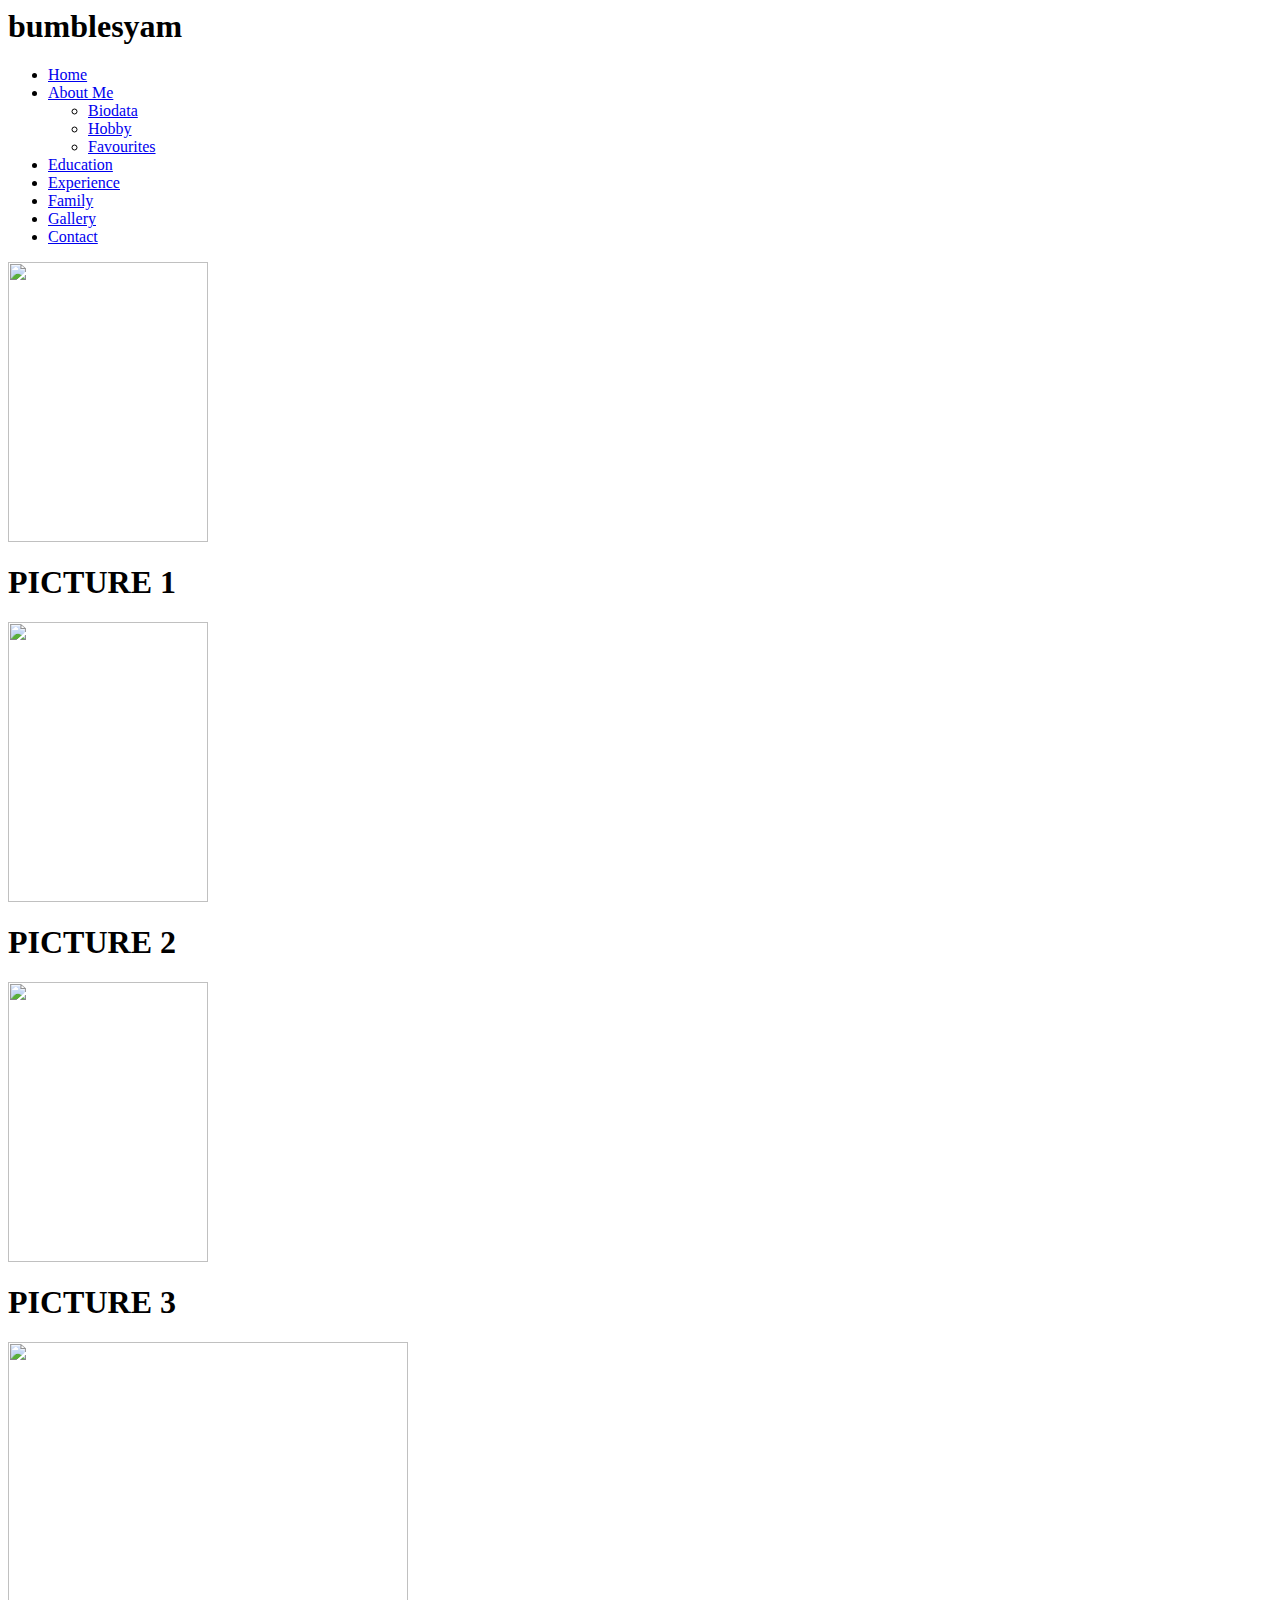
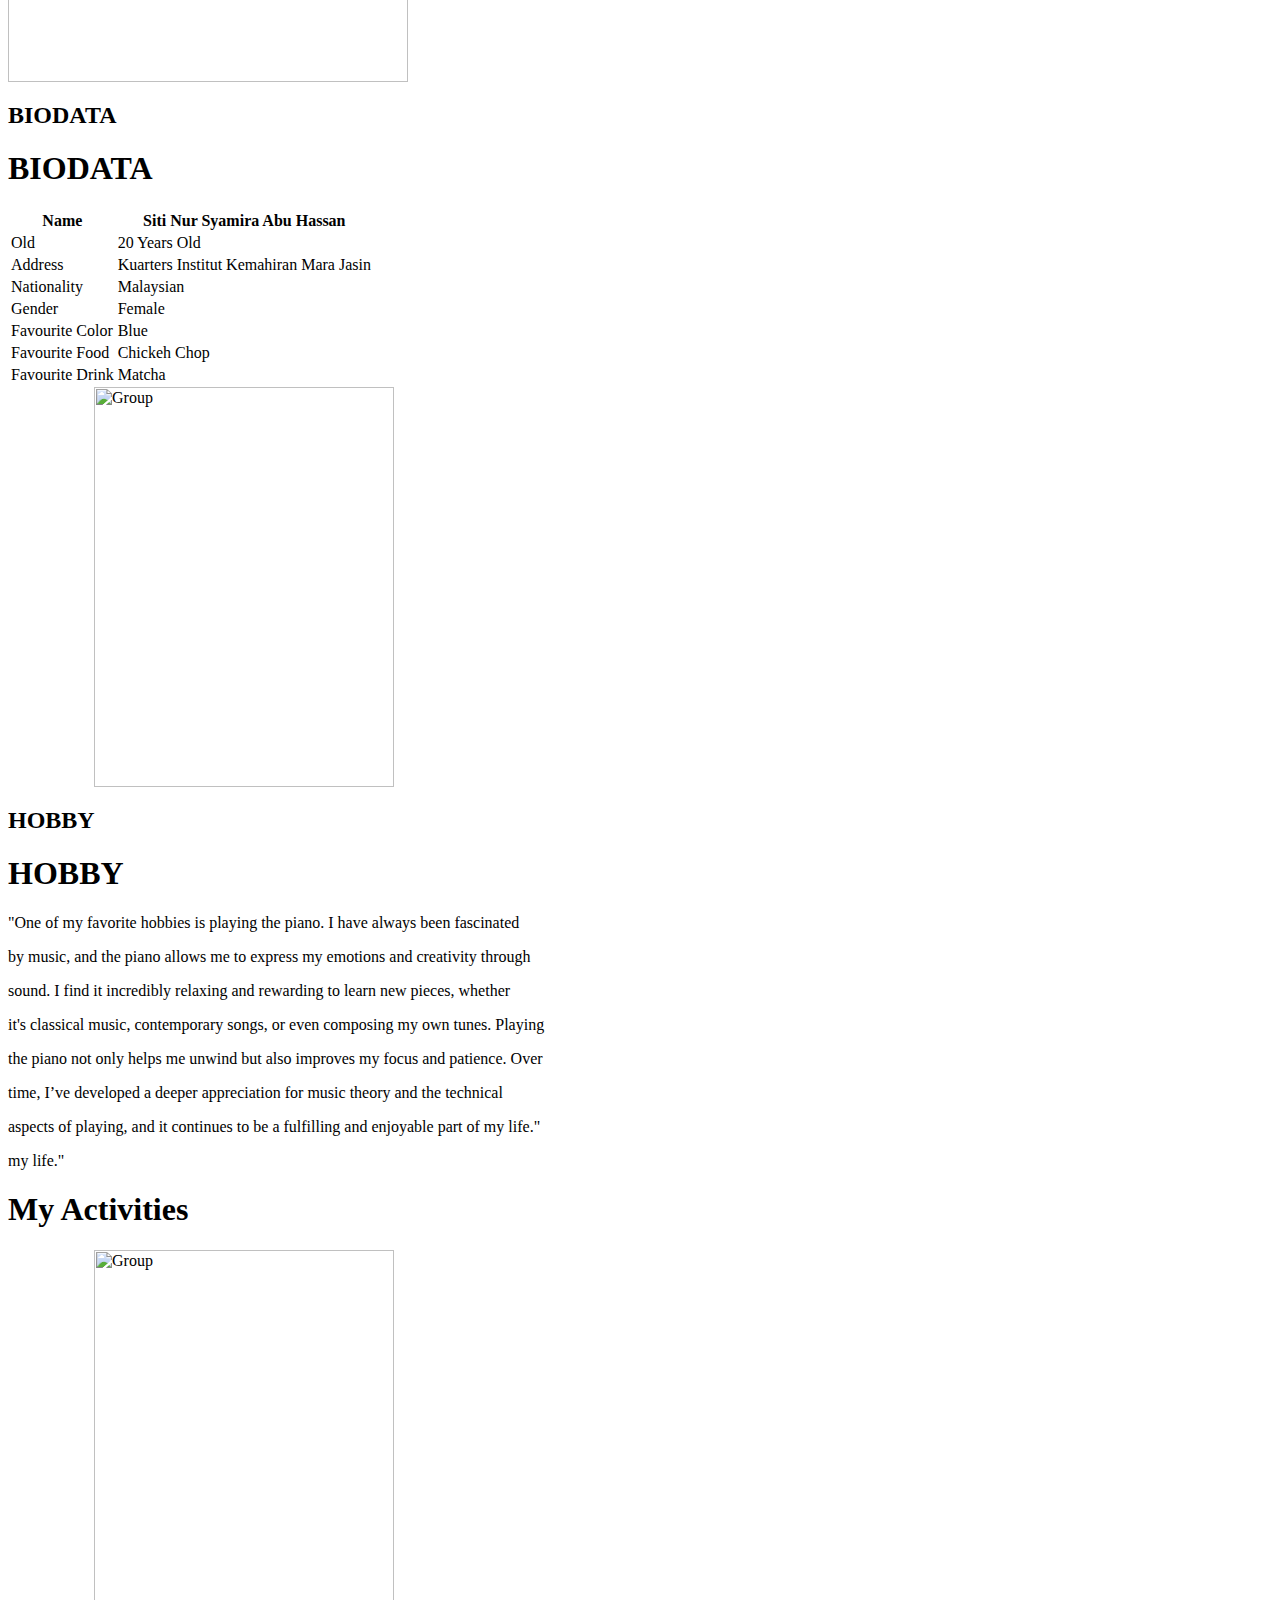
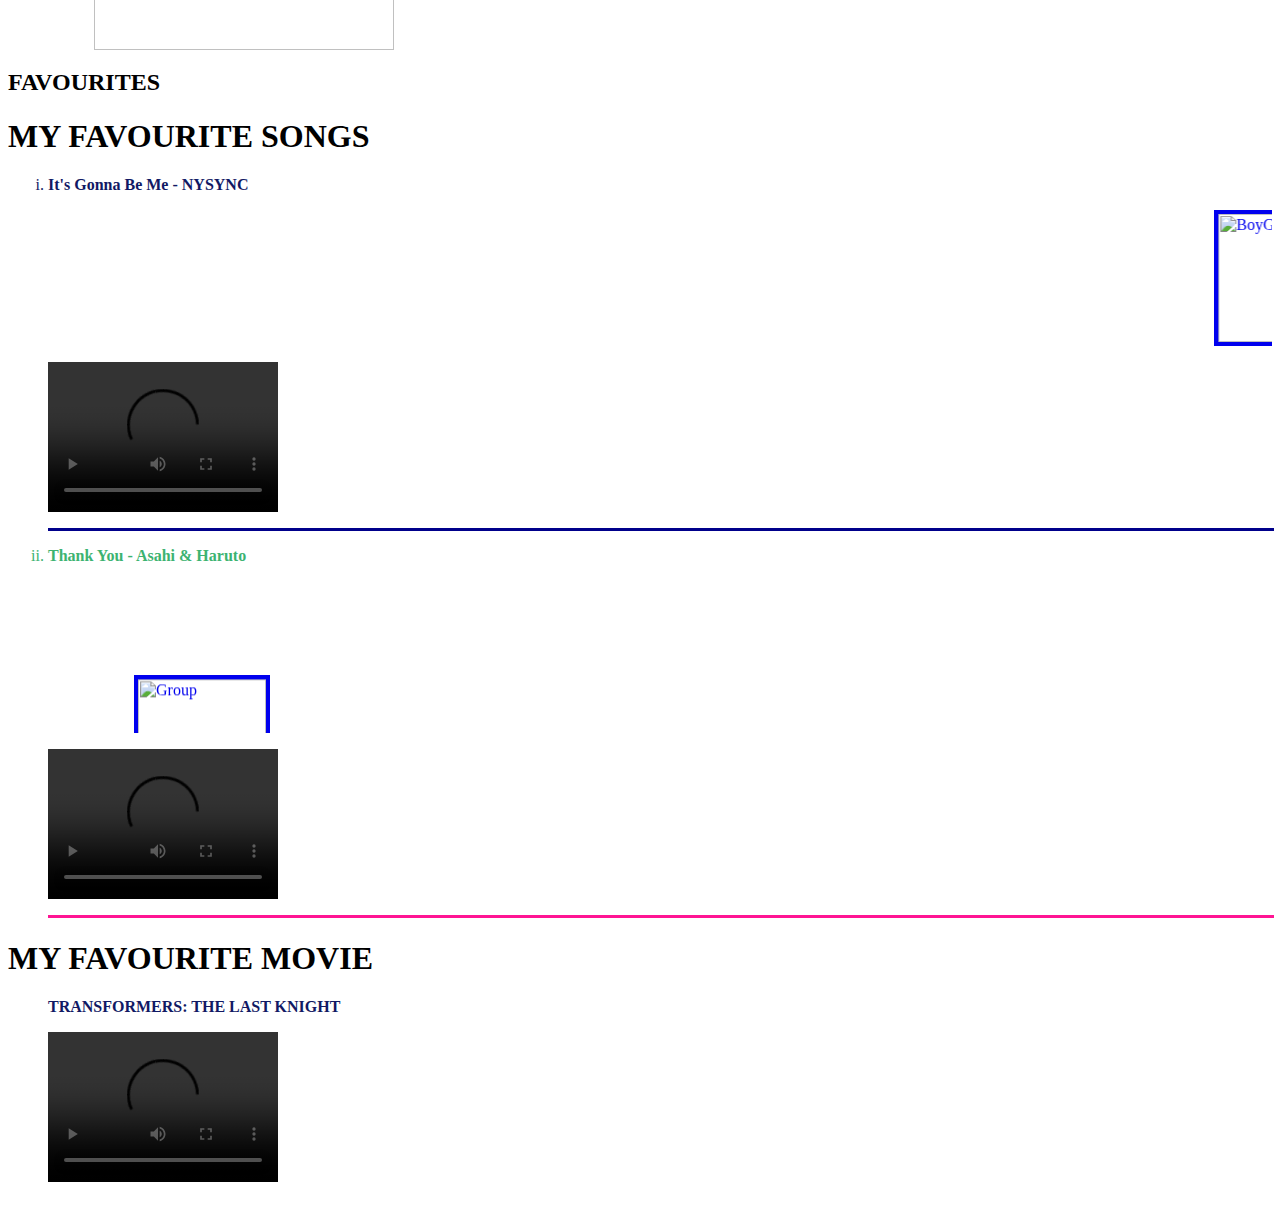
==== aboutme.html @ ff5a2dfd "Add files via upload" ====
<html>
<head>
  <body background="gif5.gif"></body>
  <title>About Me</title>

<link rel="stylesheet" href="https://cdnjs.cloudflare.com/ajax/libs/font-awesome/6.7.1/css/all.min.css" integrity="sha512-5Hs3dF2AEPkpNAR7UiOHba+lRSJNeM2ECkwxUIxC1Q/FLycGTbNapWXB4tP889k5T5Ju8fs4b1P5z/iB4nMfSQ==" crossorigin="anonymous" referrerpolicy="no-referrer" />
    <link href="style.css" type="text/css" rel="stylesheet">

</head>

<header>


  <body>
  
    

    <div class="dropdown">
      <div id="dropdownMenu" class="dropdown-content">
          <h1 class="logo">bumble</syam>syam</span></h1>
  
      <ul>
          <li><a href="home.html">Home</a></li>
          <li><a href="aboutme.html">About Me<i class="fas fa-heart"></i></a>
              <ul class="dropdown"> 
               <li><a href="aboutme.html">Biodata</a> </li>
               <li><a href="aboutme.html">Hobby</a> </li>
               <li><a href="aboutme.html">Favourites</a> </li>
              </ul>
          </li>
  
          <li><a href="education.html">Education</a></li>
          <li><a href="experience.html">Experience</a></li>
          <li><a href="family.html">Family</a></li>
          <li><a href="gallery.html">Gallery</a></li>
          <li><a href="contact.html">Contact</a></li>
      </ul>
      </div>
      
  
  </header>
  

<body>
    <div class="wrapper">
      <div class="card"> 
          <img src="me1.png" height="280" width="200">
          <div class="info">
            <h1>PICTURE 1</h1>
          </div>
     </div>

     <div class="card"> 
        <img src="mee2.png" height="280" width="200">
        <div class="info">
          <h1>PICTURE 2</h1>
        </div>
   </div>

   <div class="card"> 
    <img src="me1.png" height="280" width="200">
    <div class="info">
      <h1>PICTURE 3</h1>
    </div>
</div>

    </div>

   
    <body>
      
      <div class="image">
        <img src="SYEM.png" height="340" width="400" >
      </div>

      <section>
        <h2 class="biodata">BIODATA</h2>
      </section>
          
      <div class="container container1">
        <h1 class="text">BIODATA</h1>
      
        <table>
          <tr>
            <th>Name</th>
            <th>Siti Nur Syamira Abu Hassan</th>
          </tr>
          <tr>
            <td>Old</td>
            <td>20 Years Old</td>
          </tr>
          <tr>
            <td>Address</td>
            <td>Kuarters Institut Kemahiran Mara Jasin</td>
          </tr>
          <tr>
            <td>Nationality</td>
            <td>Malaysian</td>
          </tr>
          <tr>
            <td>Gender</td>
            <td>Female</td>
          </tr>
          <tr>
            <td>Favourite Color</td>
            <td>Blue</td>
          </tr>
          <tr>
            <td>Favourite Food</td>
            <td>Chickeh Chop</td>
          </tr>
          <tr>
            <td>Favourite Drink</td>
            <td>Matcha </td>
          </tr>
        </table>
        <img src="p4.jpg" alt="Group" width="300" height="400"  hspace="86"  class="move-image4">
    </div>
    
    <section>
      <h2 class="hobby">HOBBY</h2>
    </section>
   
    <div class="container container2">
      <h1 class="text">HOBBY</h1>
      <p class="text">"One of my favorite hobbies is playing the piano. I have always been fascinated  </p>
      <p class="text">by music, and the piano allows me to express my emotions and creativity through </p>
      <p class="text">sound. I find it incredibly relaxing and rewarding to learn new pieces, whether </p>
      <p class="text">it's classical music, contemporary songs, or even composing my own tunes. Playing</p>
      <p class="text">the piano not only helps me unwind but also improves my focus and patience. Over</p>
      <p class="text">time, I’ve developed a deeper appreciation for music theory and the technical</p>
      <p class="text">aspects of playing, and it continues to be a fulfilling and enjoyable part of my life."</p>
      <p class="text">my life."</p>
  </div>

  <div class="container container3">
    <h1 class="text">My Activities</h1>
    <img src="meee.jpg" alt="Group" width="300" height="400"  hspace="86"  class="move-image3">
  </div>


  <section>
    <h2 class="favorite">FAVOURITES</h2>
  </section>

  <div class="container container4">
  <h1 class="text">MY FAVOURITE SONGS</h1>
  <ol type="i" >
     <p><b><li style="color:rgb(17, 25, 100);">It's Gonna Be Me - NYSYNC</li></p></b>
  

  <p> <marquee> <a  href= "nsync.jpeg"> <img src="nsync.jpeg" alt="BoyGroup" width="128" height="128" border= "4" class="move-image1"></p></a> </marquee> 


  <video class="move-video1" controls style = "width:230px ; height:150px;">
    <source src="NSYNC.mp4" type="video/mp4" align="center">
    <source src="movie.ogg" type="video/ogg">
</video>
<hr size="3" width="100%" color="darkblue" align="center" class="line1">


<p><b><li style="color:MediumSeaGreen" class="text2">Thank You - Asahi &amp; Haruto </li></b></p>

<p> <marquee width="30%" direction="up" > <a href="treasure.jpeg"> <img src="treasure.jpeg" alt="Group" width="128" height="128" border= "4" hspace="86"  class="move-image2"></p></a></marquee>
   
<p> <video class="move-video2" controls style = "width:230px ; height:150px;">
    <source src="Thankyou.mp4" type="video/mp4" align="center" >
    <source src="movie.ogg" type="video/ogg">
</p>
</video>

       <hr size="3" width="100%" color="DeepPink" align="center" class="line2">

  </ol>
  </div>

  <div class="container container5">
    <h1 class="text">MY FAVOURITE MOVIE</h1>
 
  <ul type="none" >
    <p><b><li style="color:rgb(17, 25, 100);">TRANSFORMERS: THE LAST KNIGHT</li></p></b>
    <p> <video class="move-video3" controls style = "width:230px ; height:150px;">
      <source src="transformers.mp4" type="video/mp4" align="center" >
      <source src="movie.ogg" type="video/ogg">
  </p>
  </video>

  </ul>
</div>

<embed src="gone.mp3" hidden="true"></embed>

</body>
</html>
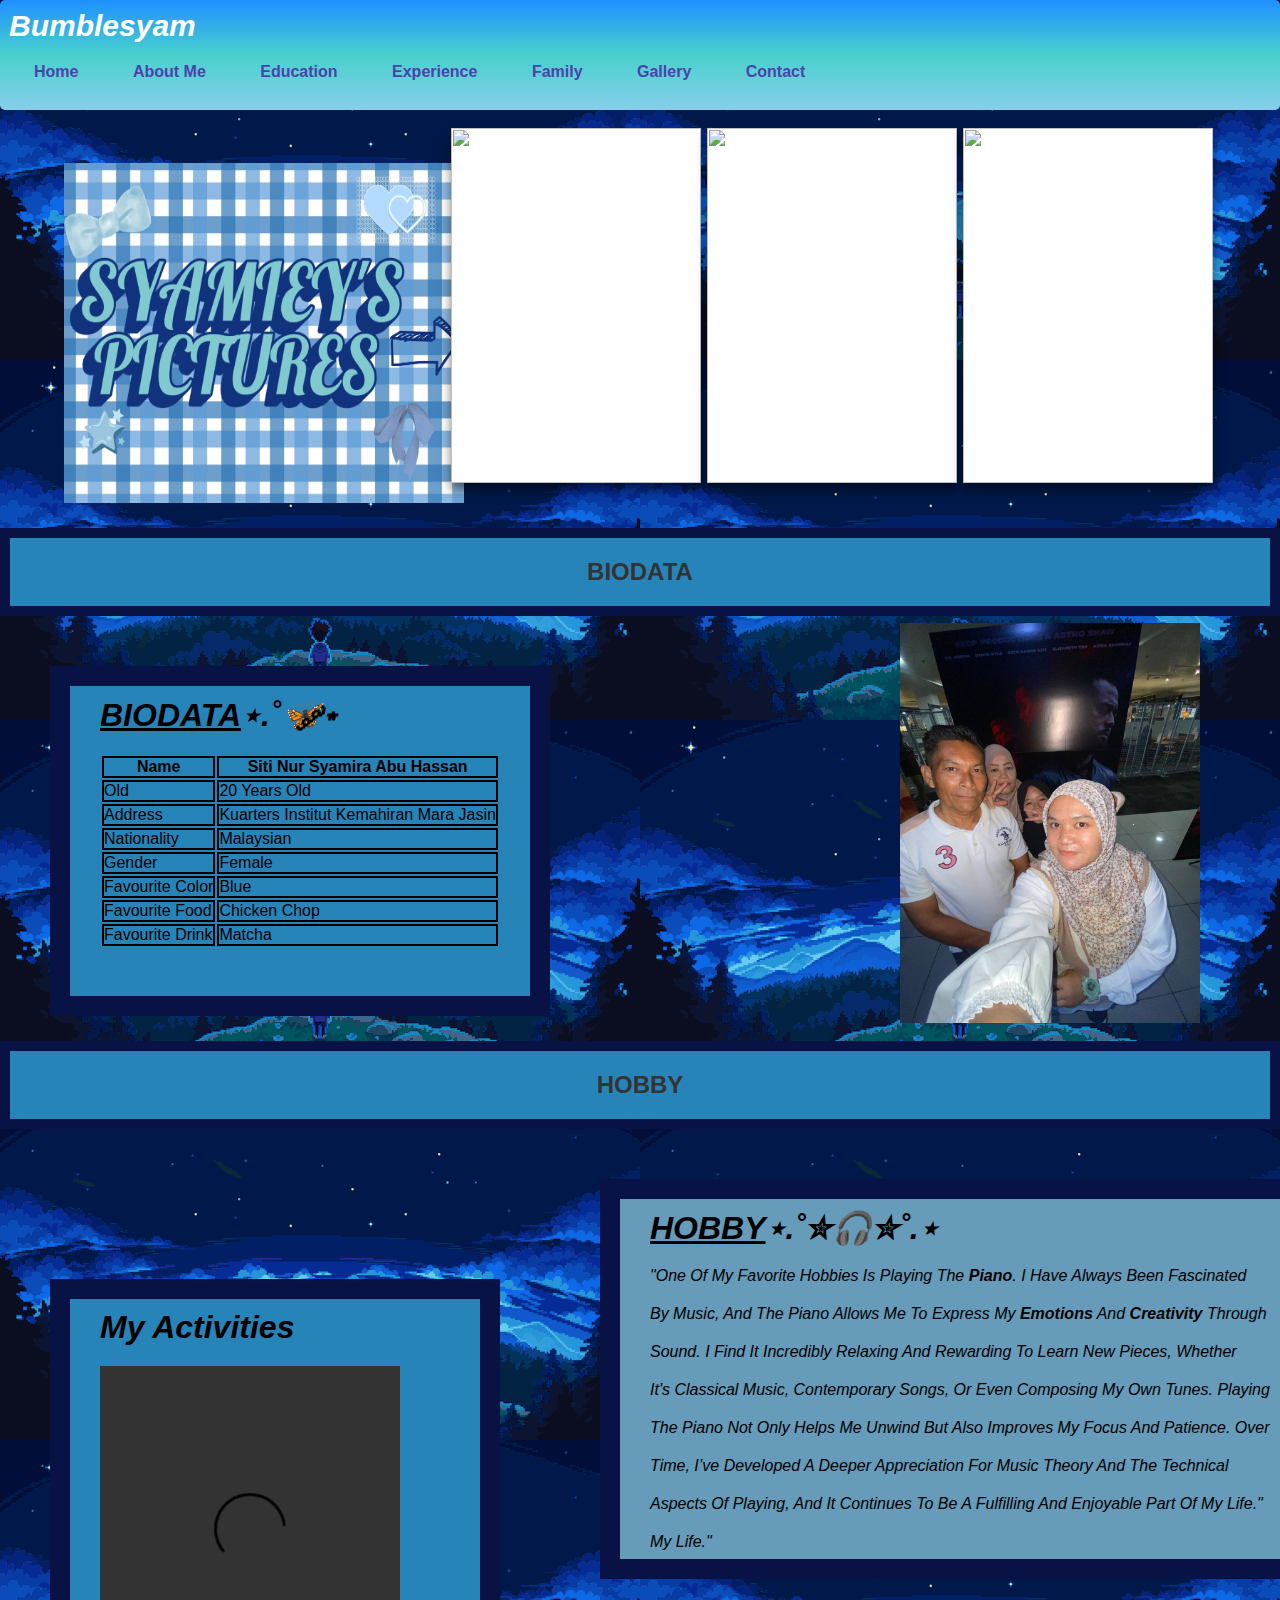
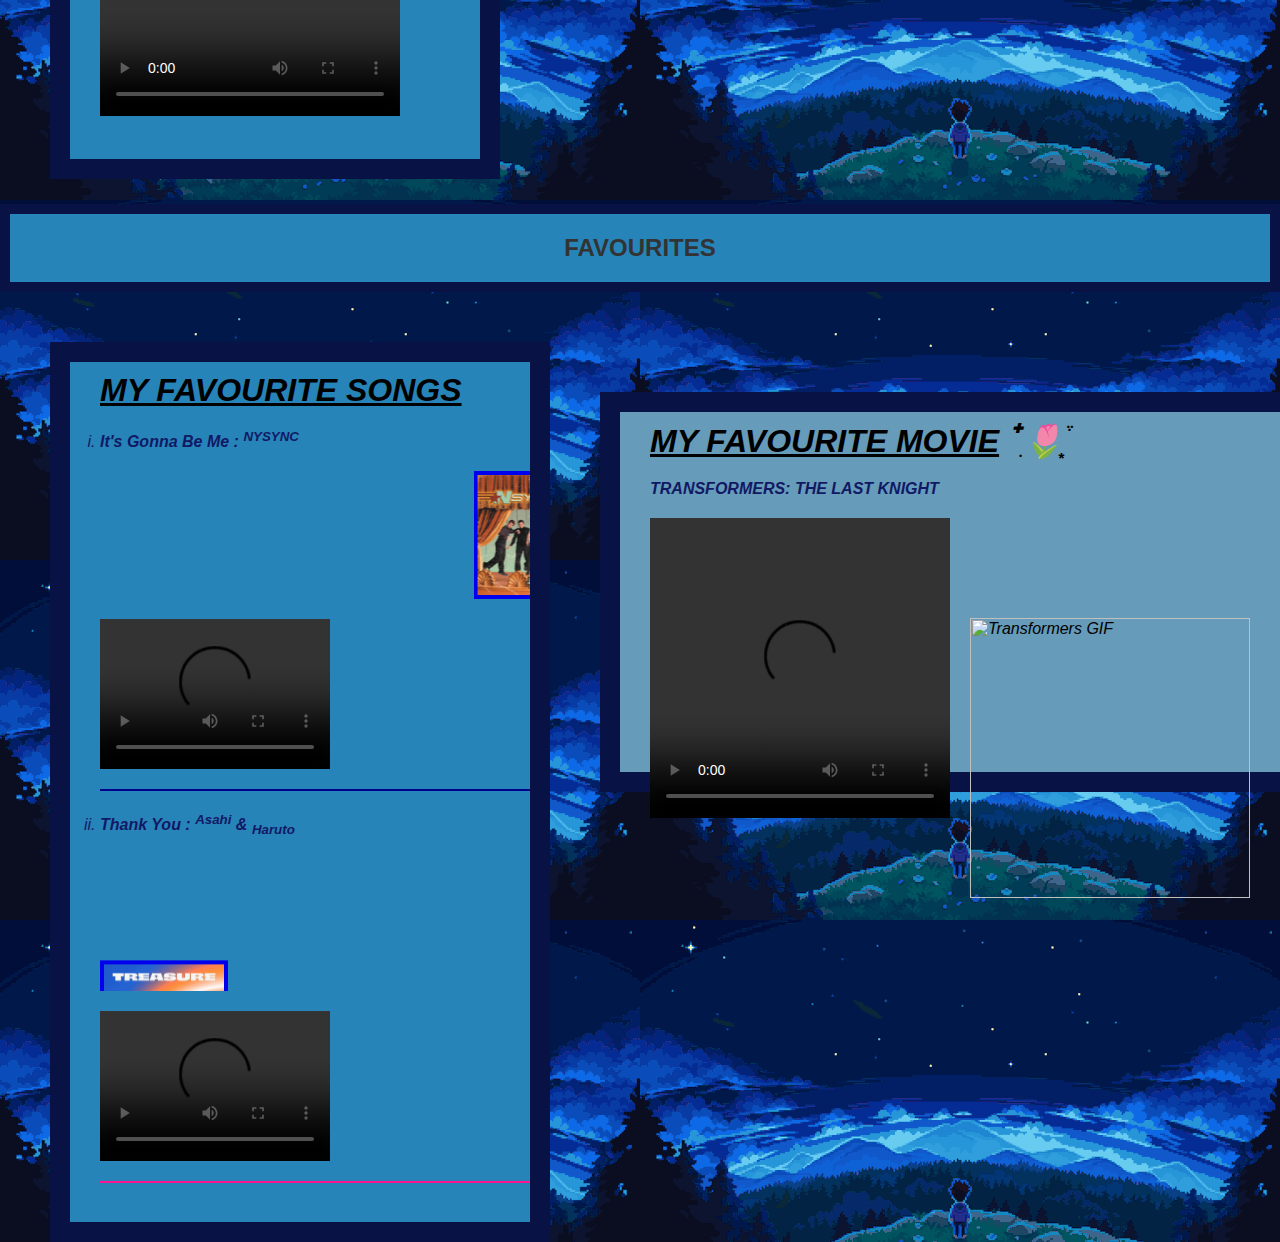
==== commit 4a92a3c6: "Update aboutme.html" ====
--- a/aboutme.html
+++ b/aboutme.html
@@ -23,11 +23,14 @@
           <li><a href="home.html">Home</a></li>
           <li><a href="aboutme.html">About Me<i class="fas fa-heart"></i></a>
               <ul class="dropdown"> 
-               <li><a href="aboutme.html">Biodata</a> </li>
-               <li><a href="aboutme.html">Hobby</a> </li>
-               <li><a href="aboutme.html">Favourites</a> </li>
+        
+               <li><a href="#biodata">Biodata</a> </li>
+               <li><a href="#hobby">Hobby</a> </li>
+               <li><a href="#favourite">Favourites</a> </li>
               </ul>
           </li>
+
+          
   
           <li><a href="education.html">Education</a></li>
           <li><a href="experience.html">Experience</a></li>
@@ -73,12 +76,12 @@
         <img src="SYEM.png" height="340" width="400" >
       </div>
 
-      <section>
+      <section id="biodata">
         <h2 class="biodata">BIODATA</h2>
-      </section>
+    </section>
           
       <div class="container container1">
-        <h1 class="text">BIODATA</h1>
+        <h1 class="text"><u>BIODATA</u>⋆.˚🦋༘⋆</h1>
       
         <table>
           <tr>
@@ -107,7 +110,7 @@
           </tr>
           <tr>
             <td>Favourite Food</td>
-            <td>Chickeh Chop</td>
+            <td>Chicken Chop</td>
           </tr>
           <tr>
             <td>Favourite Drink</td>
@@ -117,14 +120,14 @@
         <img src="p4.jpg" alt="Group" width="300" height="400"  hspace="86"  class="move-image4">
     </div>
     
-    <section>
+    <section id="hobby">
       <h2 class="hobby">HOBBY</h2>
-    </section>
+  </section>
    
     <div class="container container2">
-      <h1 class="text">HOBBY</h1>
-      <p class="text">"One of my favorite hobbies is playing the piano. I have always been fascinated  </p>
-      <p class="text">by music, and the piano allows me to express my emotions and creativity through </p>
+      <h1 class="text"><u>HOBBY</u>⋆.˚✮🎧✮˚.⋆</h1>
+      <p class="text">"One of my favorite hobbies is playing the <b>piano</b>. I have always been fascinated  </p>
+      <p class="text">by music, and the piano allows me to express my <b>emotions</b> and <b>creativity</b> through </p>
       <p class="text">sound. I find it incredibly relaxing and rewarding to learn new pieces, whether </p>
       <p class="text">it's classical music, contemporary songs, or even composing my own tunes. Playing</p>
       <p class="text">the piano not only helps me unwind but also improves my focus and patience. Over</p>
@@ -135,18 +138,21 @@
 
   <div class="container container3">
     <h1 class="text">My Activities</h1>
-    <img src="meee.jpg" alt="Group" width="300" height="400"  hspace="86"  class="move-image3">
+    <video class="move-video4" controls style = "width:300px ; height:350px;">
+      <source src="video.MOV" type="video/mp4" align="center">
+      <source src="movie.ogg" type="video/ogg">
+  </video>
   </div>
 
 
-  <section>
+  <section id="favourite">
     <h2 class="favorite">FAVOURITES</h2>
-  </section>
+</section>
 
   <div class="container container4">
-  <h1 class="text">MY FAVOURITE SONGS</h1>
+  <h1 class="text"><u>MY FAVOURITE SONGS</u></h1>
   <ol type="i" >
-     <p><b><li style="color:rgb(17, 25, 100);">It's Gonna Be Me - NYSYNC</li></p></b>
+     <p><b><li style="color:rgb(17, 25, 100);">It's Gonna Be Me : <sup>NYSYNC</sup></li></p></b>
   
 
   <p> <marquee> <a  href= "nsync.jpeg"> <img src="nsync.jpeg" alt="BoyGroup" width="128" height="128" border= "4" class="move-image1"></p></a> </marquee> 
@@ -159,7 +165,7 @@
 <hr size="3" width="100%" color="darkblue" align="center" class="line1">
 
 
-<p><b><li style="color:MediumSeaGreen" class="text2">Thank You - Asahi &amp; Haruto </li></b></p>
+<p><b><li style="color:rgb(17, 25, 100)" class="text2">Thank You : <sup>Asahi</sup> &amp; <sub>Haruto</sub> </li></b></p>
 
 <p> <marquee width="30%" direction="up" > <a href="treasure.jpeg"> <img src="treasure.jpeg" alt="Group" width="128" height="128" border= "4" hspace="86"  class="move-image2"></p></a></marquee>
    
@@ -175,15 +181,20 @@
   </div>
 
   <div class="container container5">
-    <h1 class="text">MY FAVOURITE MOVIE</h1>
+    <h1 class="text"><u>MY FAVOURITE MOVIE</u>𓍢ִ໋🌷͙֒</h1>
  
   <ul type="none" >
     <p><b><li style="color:rgb(17, 25, 100);">TRANSFORMERS: THE LAST KNIGHT</li></p></b>
-    <p> <video class="move-video3" controls style = "width:230px ; height:150px;">
+    <p> <video class="move-video3" controls style = "width:300px ; height:300px;">
       <source src="transformers.mp4" type="video/mp4" align="center" >
       <source src="movie.ogg" type="video/ogg">
   </p>
+
   </video>
+
+  <p>
+    <img src="bumblebee.gif" alt="Transformers GIF" style="width:280px; height:auto; margin-top:-200px; margin-left: 320px;">
+</p
 
   </ul>
 </div>
@@ -191,4 +202,4 @@
 <embed src="gone.mp3" hidden="true"></embed>
 
 </body>
-</html>+</html>
--- a/style.css
+++ b/style.css
@@ -0,0 +1,488 @@
+*{
+    margin: 0; padding:0;
+    box-sizing: border-box;
+    font-family: sans-serif;
+    outline: none;
+    text-transform: capitalize;
+    transition: 0.2s linear;
+
+}
+
+
+
+body{
+    font-family: "lucida handwriting";
+}
+
+ul {
+   background: none;
+}
+
+ul li {
+  
+      display: inline-block;
+      position: relative;
+      
+}
+
+ul li a {
+   
+      display: block;
+      padding: 20px 25px ;
+      color:#4a43aa;
+      text-decoration: none;
+      text-align: center;
+      font-weight: bold;
+      font-family: arial;
+      
+}
+
+ul li ul.dropdown li {
+    display: block;
+}
+
+ul li ul.dropdown {
+    width: 100%;
+    background: skyblue;
+    position: absolute;
+    display: none;
+    box border-radius: border ;
+}
+
+ul li a:hover{
+    background: linear-gradient( #000021, darkblue);
+    color: lightblue;
+    transform: scaleX(1.3);
+}
+
+ul li :hover {
+    display: block ;
+}
+
+
+ul li:hover .dropdown {
+display:block;
+
+}
+
+header{
+    position: fixed;
+    top: 0; left: 0%; right: 0%;
+    background :linear-gradient(dodgerblue, mediumturquoise, skyblue )  ;
+    padding: 9px;
+    display: flex;
+    align-items: center;
+   justify-content: space-between;
+    z-index: 1000;
+    border-radius: 5px;
+
+}
+
+
+.logo {
+    color: white;
+    text-decoration: none;
+    font-size: 30px;
+    font-style: italic;
+    color: white;
+}
+
+.logo span {
+    color: darkblue;
+}
+
+footer {
+    background-color: #3379b3;
+    color: white;
+    text-align: center;
+    padding: 20px;
+    position: fixed;
+    left: 0;
+    bottom: 0;
+    width: 100%;
+    font-size: 14px;
+}
+
+footer a {
+    color: #051944;
+    text-decoration: none;
+}
+
+footer a:hover {
+    text-decoration: underline;
+}
+
+.body-image {
+    display: block;
+    width: 100%; 
+    height: auto; 
+    margin-top: 9%; 
+    border-radius: 10px; 
+    box-shadow: 0 4px 8px rgba(0, 0, 0, 0.2); 
+    text-align: center;
+    justify-content: center;
+}
+
+.body-image:hover {
+    filter: brightness(90%); 
+    transform: scale(1.1); 
+    cursor: pointer; 
+}
+
+.columns-container {
+    display: flex; 
+    justify-content: space-around; 
+    gap: 20px; 
+    padding: 20px;
+}
+
+.column {
+    flex: 1; 
+    max-width: 300px; 
+    background: rgba(255, 255, 255, 0.8); 
+    padding: 15px;
+    border-radius: 10px;
+    box-shadow: 0 4px 8px rgba(0, 0, 0, 0.2);
+    text-align: center;
+}
+
+.column h3 {
+    font-size: 1.5em;
+    margin-bottom: 10px;
+    color: #333;
+}
+
+.column p {
+    font-size: 1em;
+    color: #666;
+}
+
+.wrapper {
+    margin-top: 10%;
+   margin-left: 35%;
+    display:flex;
+    width: 60%;
+    justify-content: space-around;
+}
+
+.card {
+    width:250px;
+    height: 355px;
+    padding: 2rem 1 rem;
+    background: #fff;
+    position: relative;
+    display: flex;
+    align-items: flex-end;
+    box-shadow: 0px 7px 10px rgba(0, 0, 0, 0.5);
+    transform: 0.5s ease-in-out;
+    
+}
+
+.card:hover{
+    transform: translateY(20px);
+}
+
+.card:before {
+    content:"";
+    position: absolute;
+    top: 0;
+    left: 0;
+    display: block;
+    width:100%;
+    height: 100%;
+    background: rgba(113, 205, 241, 0.5);
+    z-index: 2;
+    transition: 0.5s all;
+    opacity: 0;
+}
+
+.card:hover:before{
+    opacity: 1;
+}
+
+.card img{
+    width: 100%;
+    height: 100%;
+    object-fit: cover;
+    position: absolute;
+    top:0;
+    left: 0;
+}
+
+.card .info {
+    position: relative;
+    z-index: 3;
+    color: #000021;
+    opacity: 0;
+    transform: translateY(0.5px);
+    transition: 0.5s all;
+}
+
+.card:hover .info {
+    opacity: 1;
+    transform: translateY(0px);
+}
+
+.image {
+    margin-top: -25%;
+    margin-left: 5%;
+  
+}
+
+.image:hover{
+  opacity: 1;
+}
+
+
+
+.text {
+    margin-bottom: 20px; 
+}
+
+
+.table, th, td {
+  border: 2px solid;
+  margin-bottom: 100px;
+}
+
+
+section {
+    text-align: center;
+    padding: 20px;
+    margin-top: 25px;
+    background-color: #2784b9;
+    border: 10px solid #091244;
+}
+section h2 {
+    color: #333;
+}
+
+.container1 {
+    width: 500;
+    height: 350;
+    border: 20px solid #091244;
+    padding-top: 10px;
+    padding-left: 30px;
+    justify-content: center;
+    background-color: #2784b9;
+    margin-top: 50px;
+    margin-left: 50px;
+    font-style: italic;
+}
+
+.container2{
+    width: 700;
+    height: 400;
+    border: 20px solid #091244;
+    padding-top: 10px;
+    padding-left: 30px;
+    justify-content: center;
+    background-color:#669bb9;
+    margin-top: 50px;
+    margin-left: 600px;
+    font-style: italic;
+}
+
+.container3{
+    width: 450;
+    height: 500;
+    border: 20px solid #091244;
+    padding-top: 10px;
+    padding-left: 30px;
+    justify-content: center;
+    background-color: #2784b9;
+    margin-top: -300px;
+    margin-left: 50px;
+    font-style: italic;
+}
+
+.container4{
+    width: 500;
+    height: 900;
+    border: 20px solid #091244;
+    padding-top: 10px;
+    padding-left: 30px;
+    justify-content: center;
+    background-color: #2784b9;
+    margin-top: 50px;
+    margin-left: 50px;
+    font-style: italic;
+}
+
+.move-video1 {
+    width: 230px;
+    height: 150px;
+    margin-top: 20px;
+}
+
+.move-image1 {
+    margin-top: 20px;
+}
+
+.line1 {
+    margin-top: 20px;
+    position: center;
+    margin-right: -10px;
+}
+
+
+.text2 {
+    margin-top: 20px;
+}
+
+.move-image2 {
+    margin-top: 20%;
+}
+
+.line2 {
+    margin-top: 20px;
+    position: center;
+    margin-right: -10px;
+}
+
+.move-video2 {
+    width: 230px;
+    height: 150px;
+    margin-top: 20px;
+}
+
+.move-image3{
+
+    margin-top: -23px;
+}
+
+.move-image4{
+    margin-left: 800px;
+    margin-top: -325px;
+}
+
+
+.container5{
+    width: 700;
+    height: 400;
+    border: 20px solid #091244;
+    padding-top: 10px;
+    padding-left: 30px;
+    justify-content: center;
+    background-color:#669bb9;
+    margin-top: -850px;
+    margin-left: 600px;
+    font-style: italic;
+}
+
+.move-video3{
+    width: 230px;
+    height: 150px;
+    margin-top: 20px;
+}
+
+
+
+.education-page {
+    font-family: Arial, sans-serif;
+    background-color: #f0f8ff;
+    margin: 0;
+    padding: 0;
+}
+
+.education-image{
+    margin-top: 100px;
+    background color: none;
+    width: 100%; 
+}
+
+.education-image:hover{
+    transform: translateY(20px);
+}
+
+.education-page .section{
+    text-align: center;
+    padding: 200px;
+    margin-top: 50px;
+    background-color: #2784b9;
+    border: 10px solid #091244;
+}
+
+.education-page .card {
+    width: 300px;
+    height: 355px;
+    padding: 2rem 1 rem;
+    background: #fff;
+    position: relative;
+    display: flex;
+    align-items: flex-end;
+    box-shadow: 0px 7px 10px rgba(0, 0, 0, 0.5);
+    transform: 0.5s ease-in-out;
+}
+
+.education-page .wrapper {
+    margin-top: 10%;
+   margin-left: 35%;
+    display:flex;
+    width: 60%;
+    justify-content: space-around;
+}
+
+.education-page .card {
+    width:250px;
+    height: 355px;
+    padding: 2rem 1 rem;
+    background: #fff;
+    position: relative;
+    display: flex;
+    align-items: flex-end;
+    box-shadow: 0px 7px 10px rgba(0, 0, 0, 0.5);
+    transform: 0.5s ease-in-out;
+    
+}
+
+.education-page .card:hover{
+    transform: translateY(20px);
+}
+
+.education-page .card:before {
+    content:"";
+    position: absolute;
+    top: 0;
+    left: 0;
+    display: block;
+    width:100%;
+    height: 100%;
+    background: rgba(113, 205, 241, 0.5);
+    z-index: 2;
+    transition: 0.5s all;
+    opacity: 0;
+}
+
+.education-page .card:hover:before{
+    opacity: 1;
+}
+
+.education-page .card img{
+    width: 100%;
+    height: 100%;
+    object-fit: cover;
+    position: absolute;
+    top:0;
+    left: 0;
+}
+
+.education-page .card .info {
+    position: relative;
+    z-index: 3;
+    color: #000021;
+    opacity: 0;
+    transform: translateY(0.5px);
+    transition: 0.5s all;
+}
+
+.education-page .card:hover .info {
+    opacity: 1;
+    transform: translateY(0px);
+}
+
+.skj {
+    margin-top: 30px;
+    height: 300px;
+    width: 200px;
+}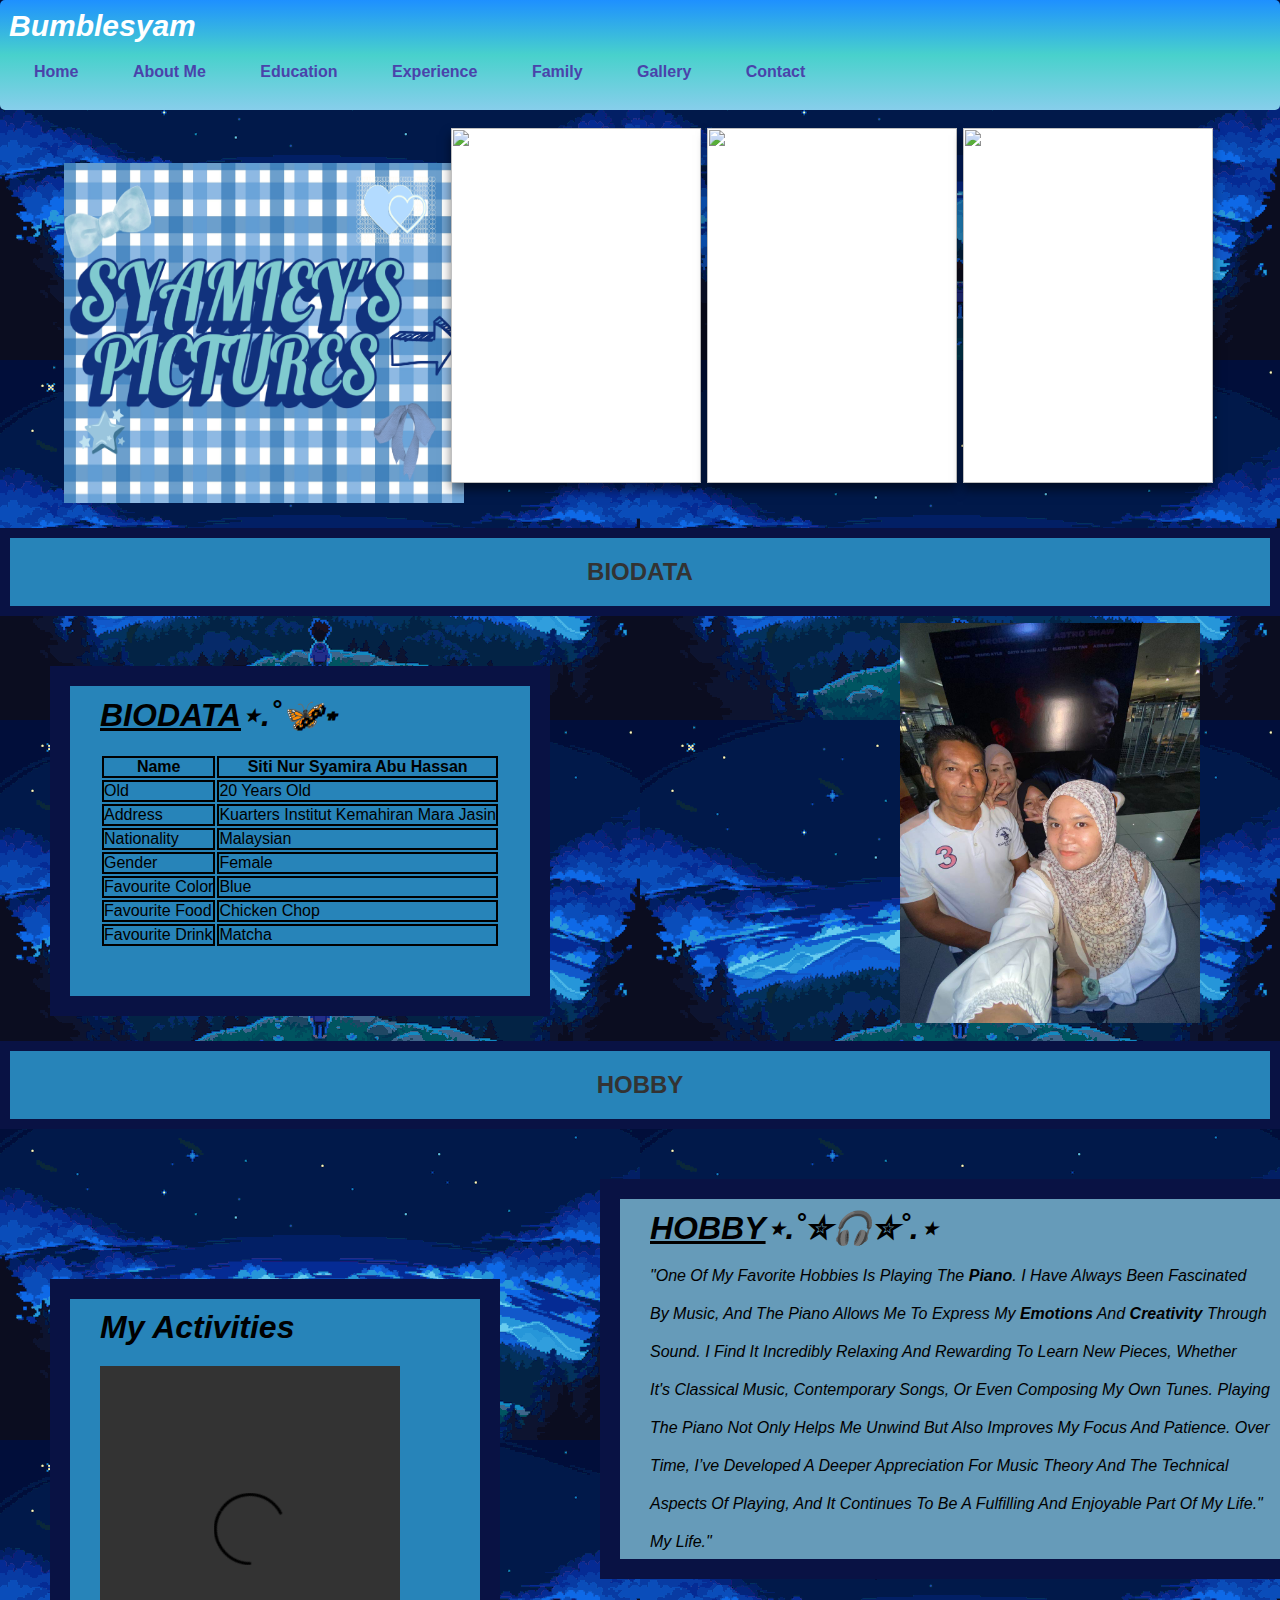
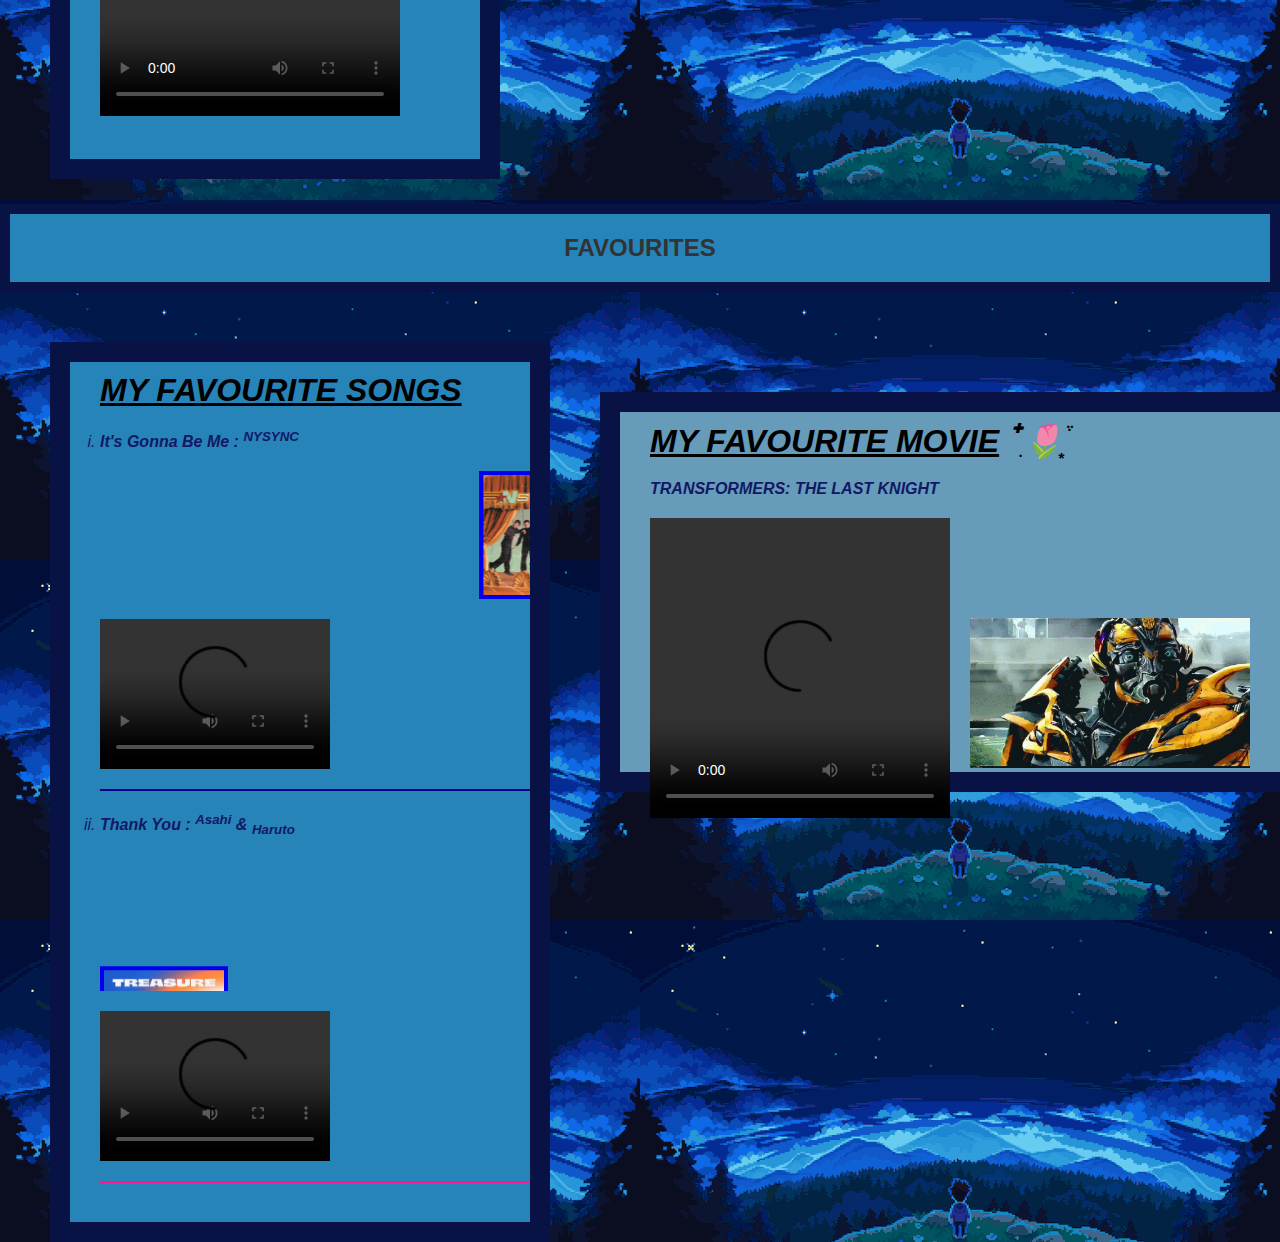
==== commit 82675f65: "Update aboutme.html" ====
--- a/aboutme.html
+++ b/aboutme.html
@@ -199,7 +199,7 @@
   </ul>
 </div>
 
-<embed src="gone.mp3" hidden="true"></embed>
+
 
 </body>
 </html>
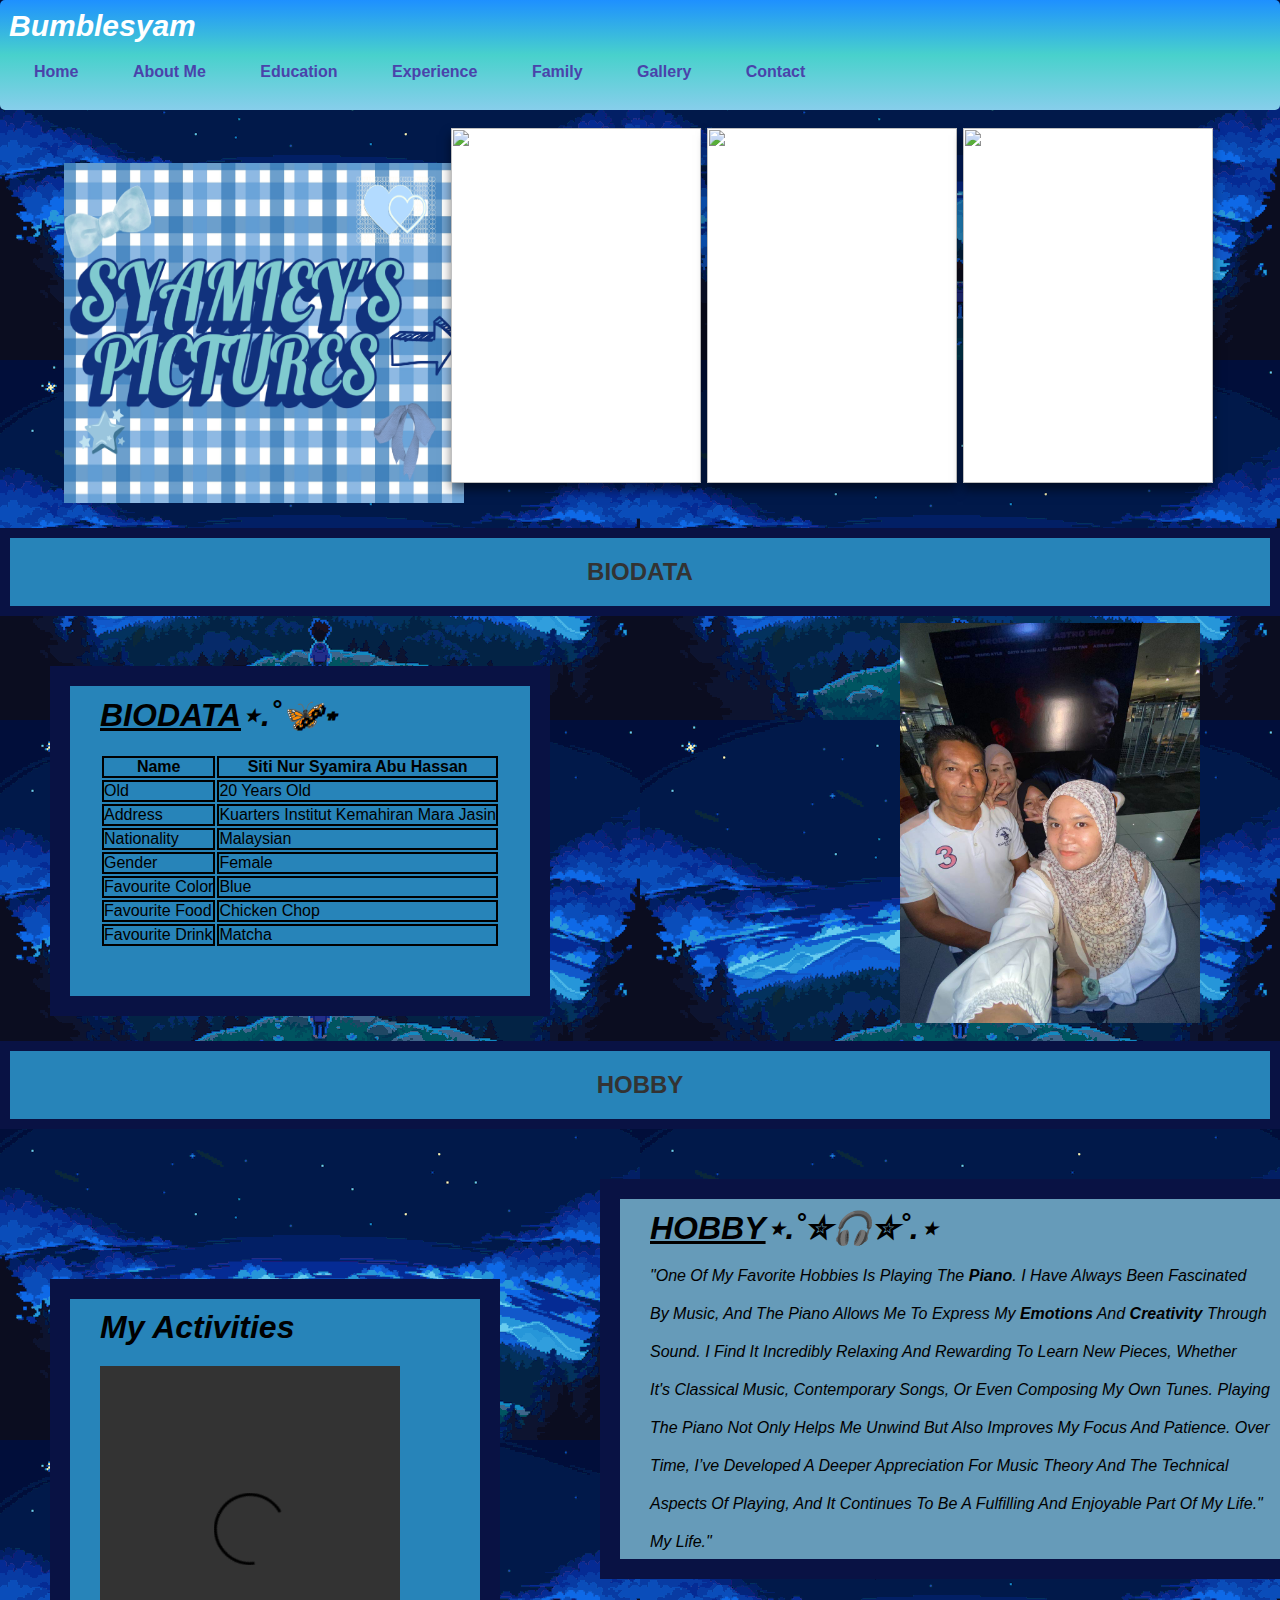
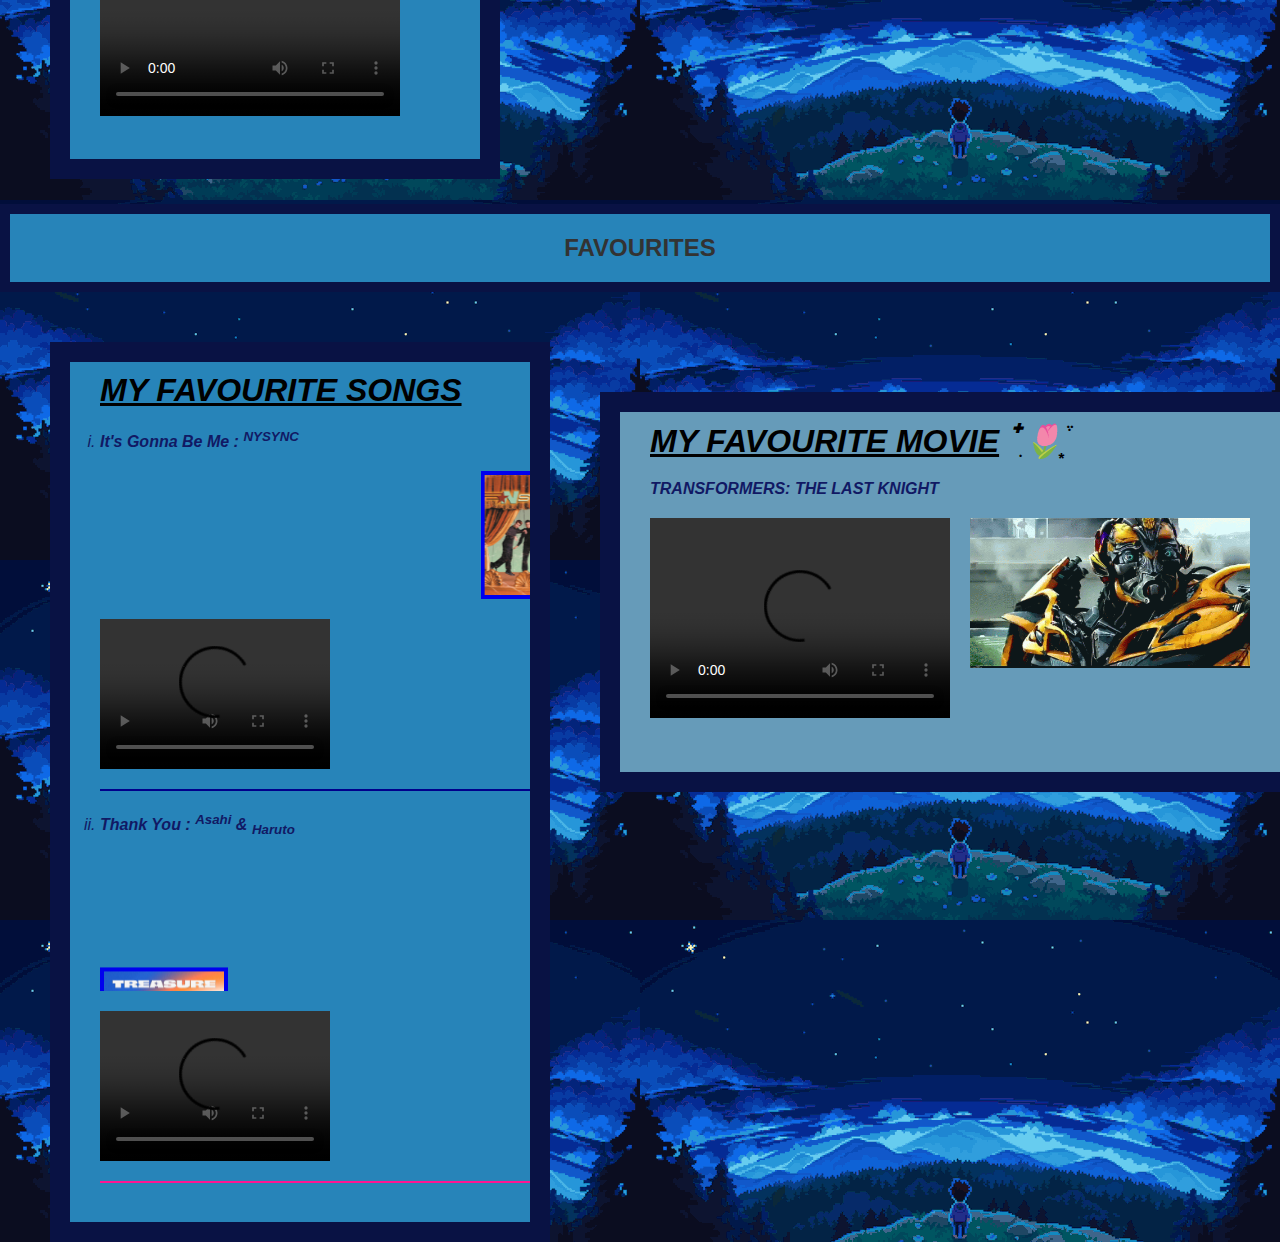
==== commit 408dad7a: "Update aboutme.html" ====
--- a/aboutme.html
+++ b/aboutme.html
@@ -185,7 +185,7 @@
  
   <ul type="none" >
     <p><b><li style="color:rgb(17, 25, 100);">TRANSFORMERS: THE LAST KNIGHT</li></p></b>
-    <p> <video class="move-video3" controls style = "width:300px ; height:300px;">
+    <p> <video class="move-video3" controls style = "width:300px ; height:200px;">
       <source src="transformers.mp4" type="video/mp4" align="center" >
       <source src="movie.ogg" type="video/ogg">
   </p>
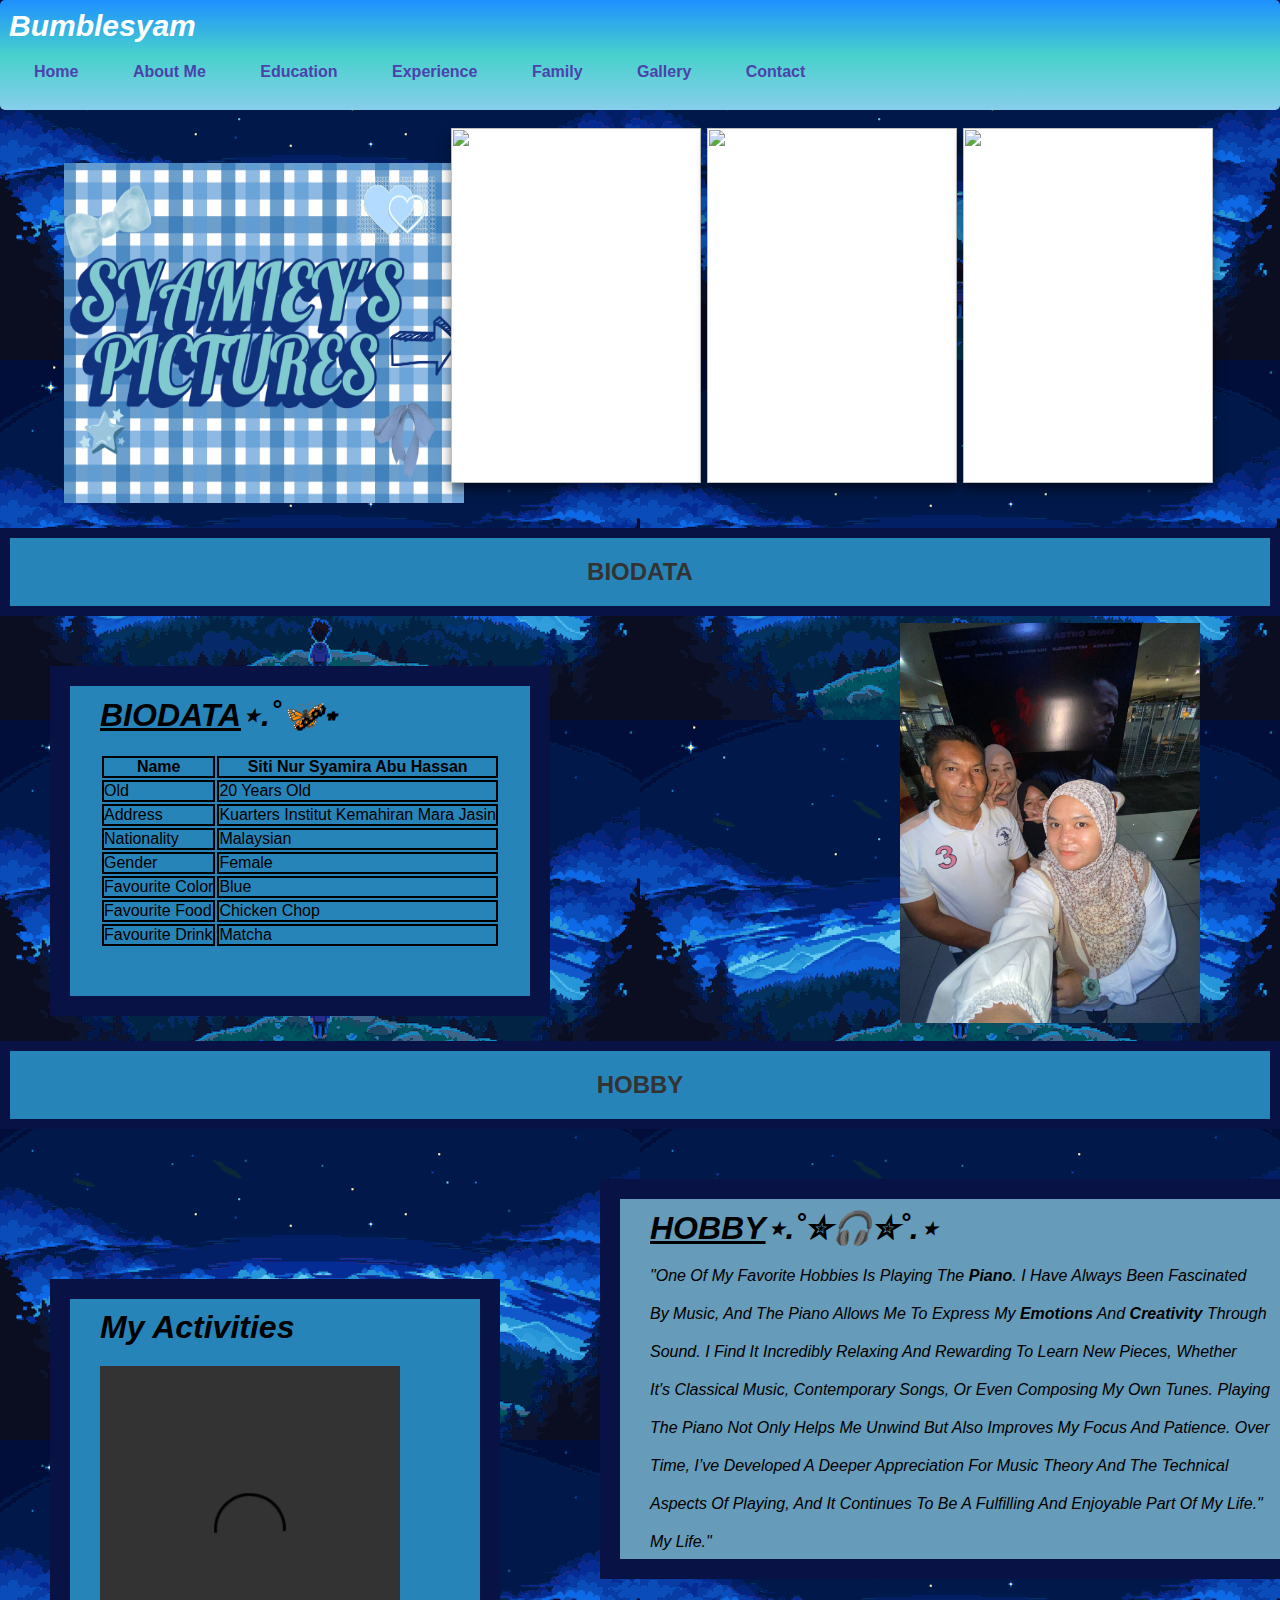
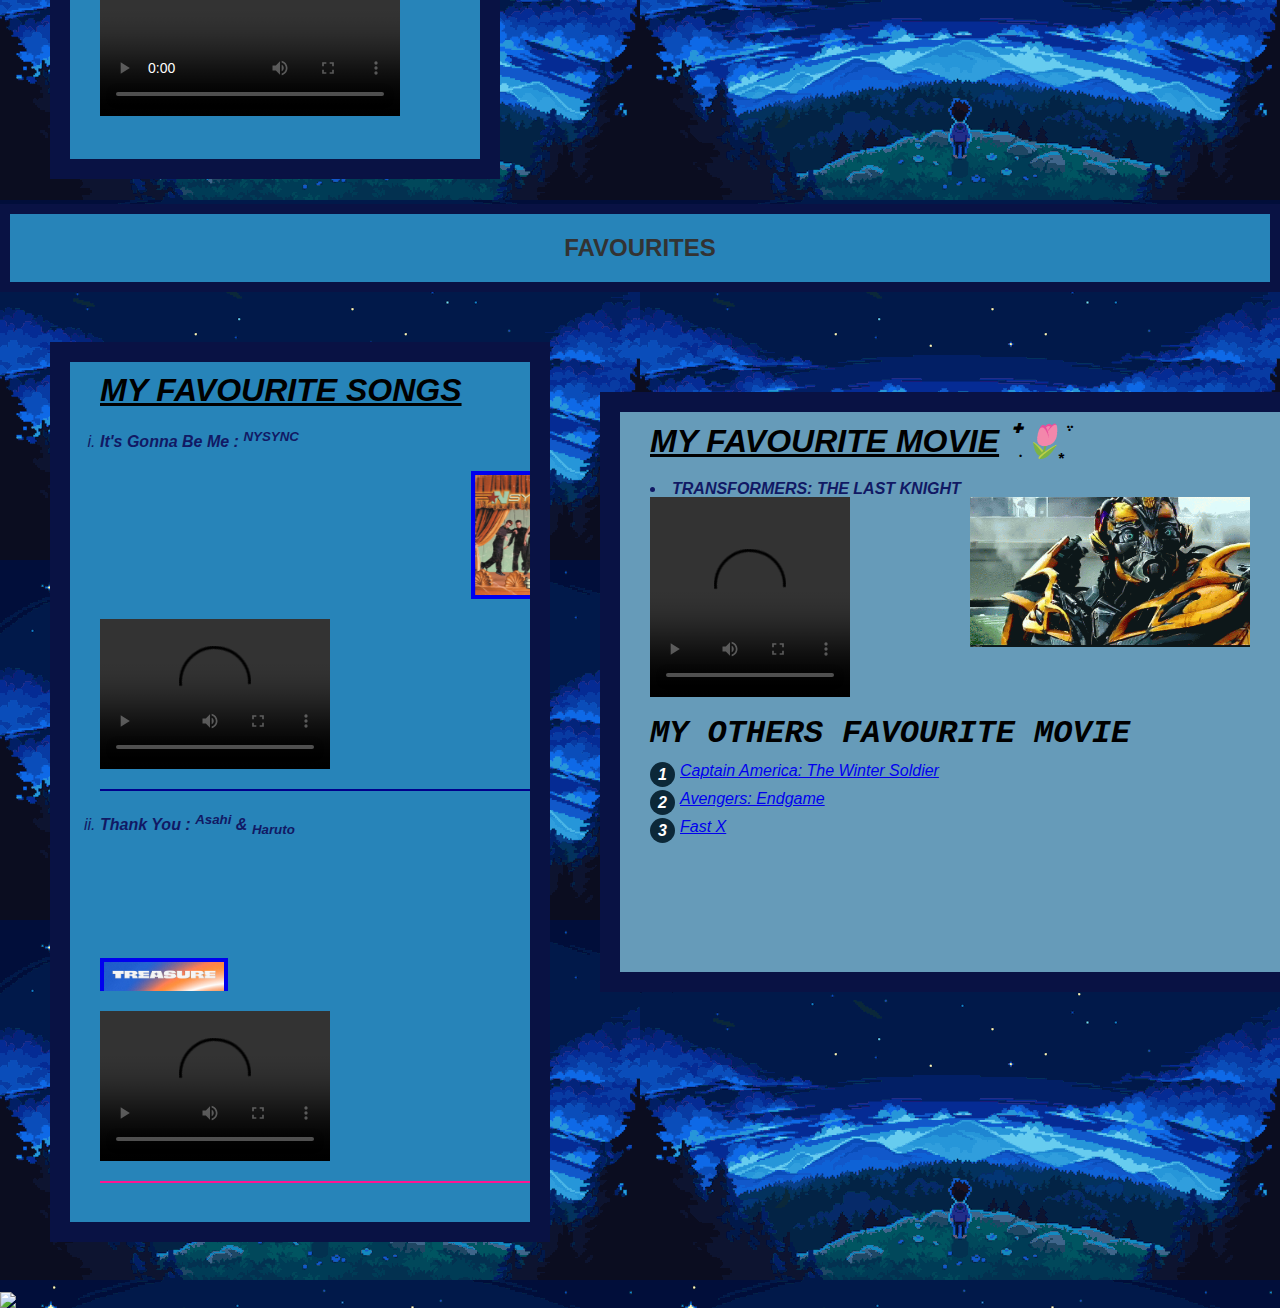
==== commit a690759a: "Update aboutme.html" ====
--- a/aboutme.html
+++ b/aboutme.html
@@ -5,6 +5,40 @@
 
 <link rel="stylesheet" href="https://cdnjs.cloudflare.com/ajax/libs/font-awesome/6.7.1/css/all.min.css" integrity="sha512-5Hs3dF2AEPkpNAR7UiOHba+lRSJNeM2ECkwxUIxC1Q/FLycGTbNapWXB4tP889k5T5Ju8fs4b1P5z/iB4nMfSQ==" crossorigin="anonymous" referrerpolicy="no-referrer" />
     <link href="style.css" type="text/css" rel="stylesheet">
+
+<style>
+    .numbered-list {
+      list-style: none;
+      padding: 0;
+    }
+    
+    .numbered-list li {
+      counter-increment: step-counter;
+      padding-left: 30px;
+      margin: 10px 0;
+      position: relative;
+    }
+    
+    .numbered-list li::before {
+      content: counter(step-counter);
+      width: 25px;
+      height: 25px;
+      background-color: #0c2838;
+      color: white;
+      border-radius: 50%;
+      display: inline-block;
+      text-align: center;
+      line-height: 25px;
+      font-weight: bold;
+      position: absolute;
+      left: 0;
+      top: 0;
+    }
+    
+
+</style>
+
+
 
 </head>
 
@@ -182,10 +216,10 @@
 
   <div class="container container5">
     <h1 class="text"><u>MY FAVOURITE MOVIE</u>𓍢ִ໋🌷͙֒</h1>
- 
-  <ul type="none" >
+
+  
     <p><b><li style="color:rgb(17, 25, 100);">TRANSFORMERS: THE LAST KNIGHT</li></p></b>
-    <p> <video class="move-video3" controls style = "width:300px ; height:200px;">
+    <p> <video class="move-video3" controls style = "width:200px ; height:200px;">
       <source src="transformers.mp4" type="video/mp4" align="center" >
       <source src="movie.ogg" type="video/ogg">
   </p>
@@ -194,9 +228,27 @@
 
   <p>
     <img src="bumblebee.gif" alt="Transformers GIF" style="width:280px; height:auto; margin-top:-200px; margin-left: 320px;">
-</p
-
-  </ul>
+  </p>
+  
+  
+  <div class="numbered-list" >
+  </br><h1 style="font-family: 'Courier New', Courier, monospace;" >MY OTHERS FAVOURITE MOVIE </h1>
+    <li><a href="https://youtu.be/7SlILk2WMTI?si=DdrFONoM7qUSsIDS" target="_blank"> Captain America: The Winter Soldier</a></li>
+    <p><li><a href=" https://youtu.be/TcMBFSGVi1c?si=TvEoF2tbyfZ0IBc6" target="_blank">Avengers: Endgame</a></li></p>
+    <li><a href="https://youtu.be/32RAq6JzY-w?si=DSQ7xrLFxlEW_j6U" target="_blank"> Fast X</a></li>
+  </div>
+</div>
+
+</div>
+
+
+
+  <img src="piano.jpg" usemap="#image_map" style="margin-top: 300px;">
+  <map name="image_map">
+    <area alt="music notes" title="music notes" target="_blank" href="https://youtu.be/NVwfI2WEChc?si=fHEB8RJOk76WTY77" coords="81,114 257,161 393,243 513,555 411,565 251,597 " shape="polygon">
+  </map>
+  
+
 </div>
 
 
--- a/style.css
+++ b/style.css
@@ -46,7 +46,7 @@
     background: skyblue;
     position: absolute;
     display: none;
-    box border-radius: border ;
+    border-radius: border ;
 }
 
 ul li a:hover{
@@ -111,6 +111,8 @@
 footer a:hover {
     text-decoration: underline;
 }
+
+
 
 .body-image {
     display: block;
@@ -359,7 +361,7 @@
 
 .container5{
     width: 700;
-    height: 400;
+    height: 600px;
     border: 20px solid #091244;
     padding-top: 10px;
     padding-left: 30px;
@@ -371,9 +373,9 @@
 }
 
 .move-video3{
-    width: 230px;
-    height: 150px;
-    margin-top: 20px;
+    width: 300px;
+    height: 300px;
+    margin-top: -1px;
 }
 
 
@@ -485,4 +487,4 @@
     margin-top: 30px;
     height: 300px;
     width: 200px;
-}+}
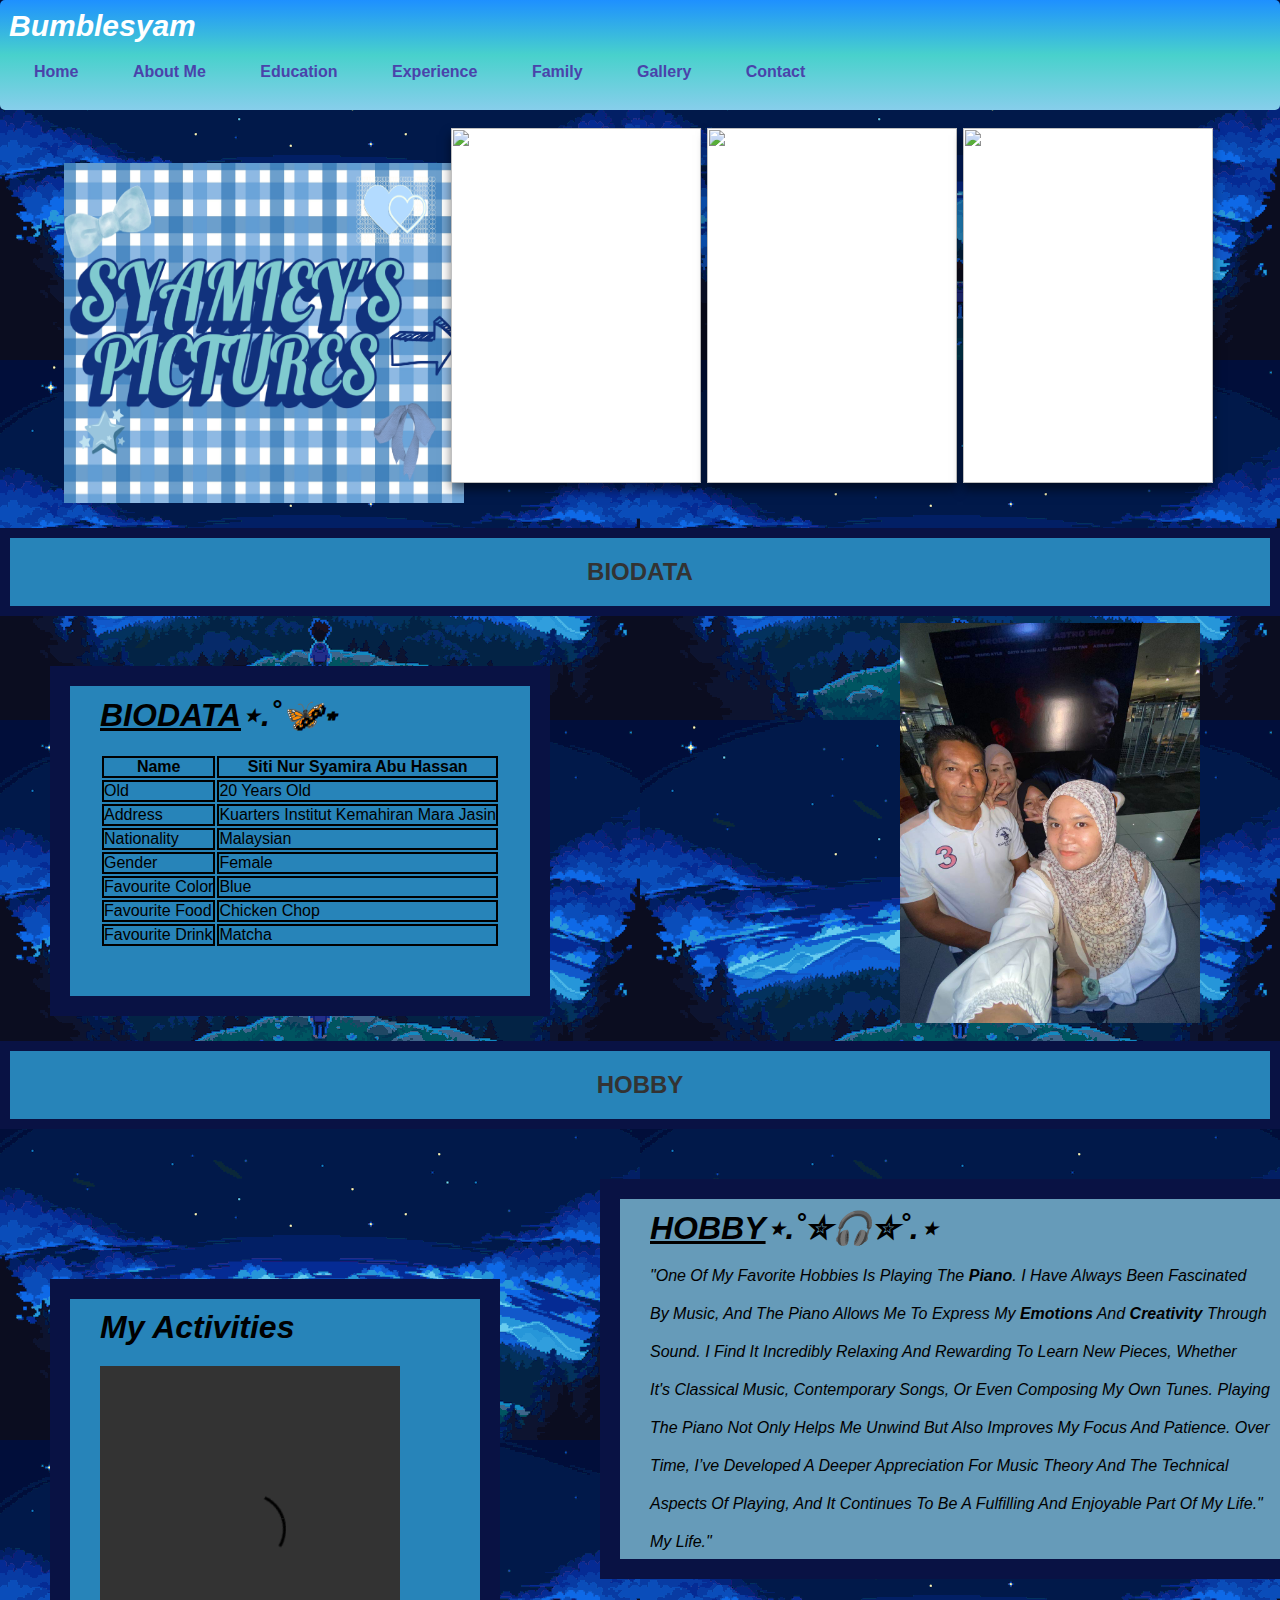
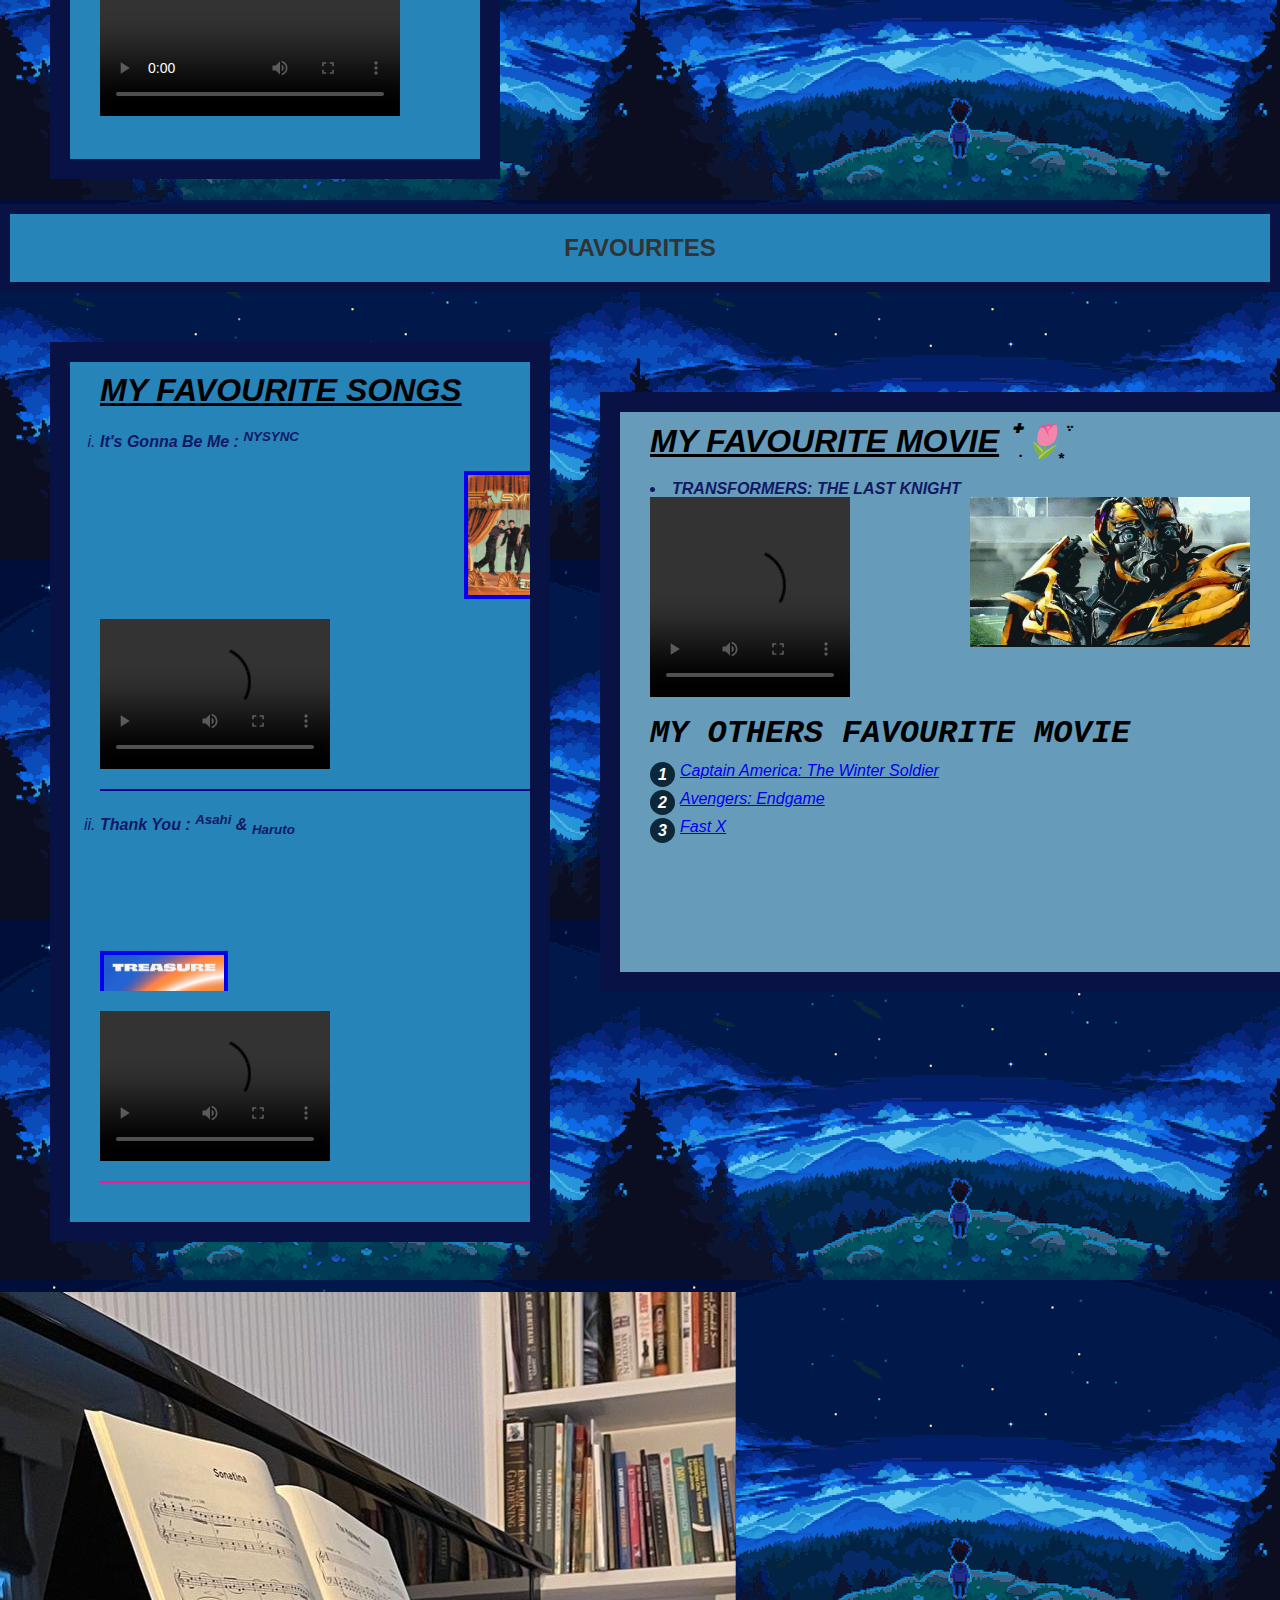
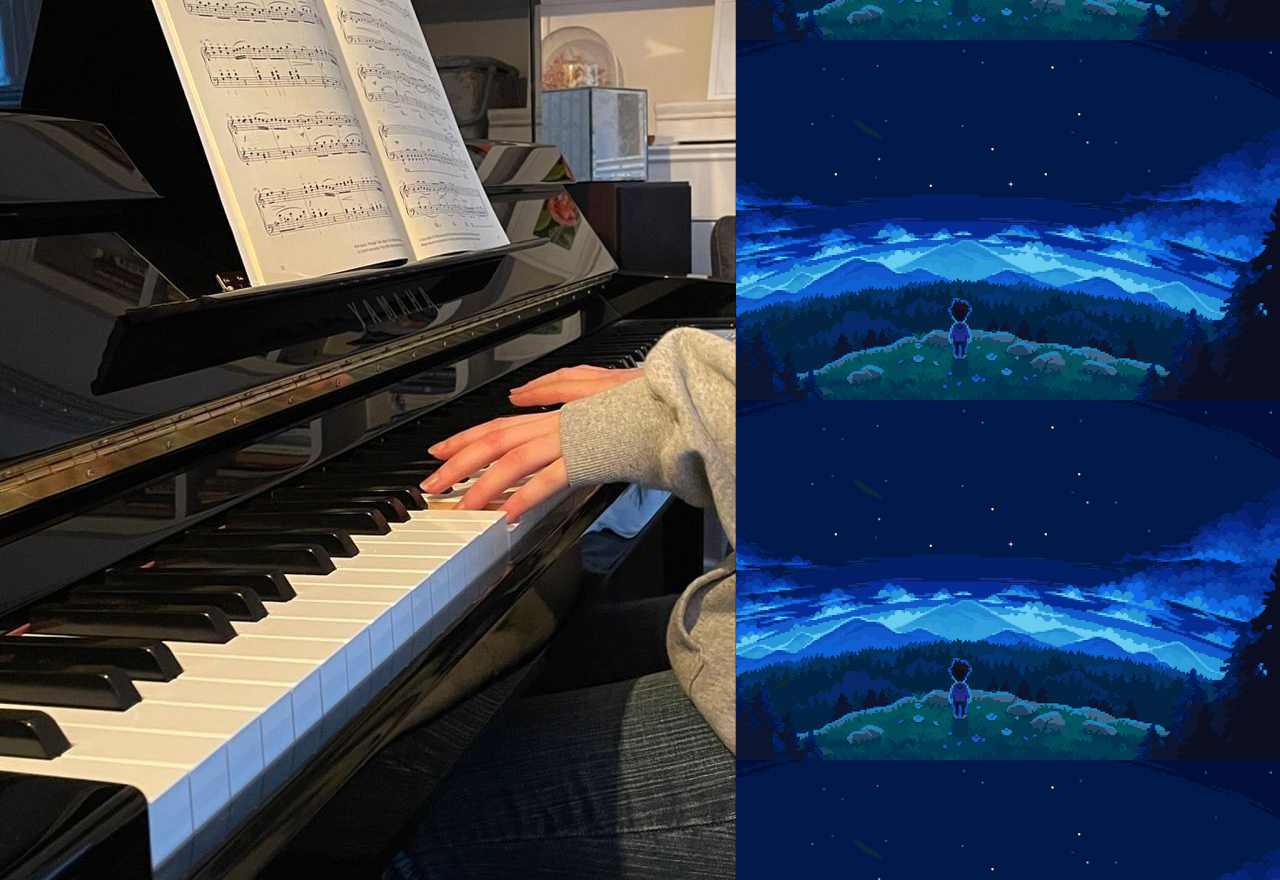
==== commit e5a92b9c: "Update aboutme.html" ====
--- a/aboutme.html
+++ b/aboutme.html
@@ -246,6 +246,7 @@
   <img src="piano.jpg" usemap="#image_map" style="margin-top: 300px;">
   <map name="image_map">
     <area alt="music notes" title="music notes" target="_blank" href="https://youtu.be/NVwfI2WEChc?si=fHEB8RJOk76WTY77" coords="81,114 257,161 393,243 513,555 411,565 251,597 " shape="polygon">
+     <area alt="orchestra" title="orchestra" target="_blank" href="https://youtu.be/7_4sGc_A4bA?si=wUVVkWp8Xy5g00Eh" coords="-2,715,629,1698" shape="rect">
   </map>
   
 
